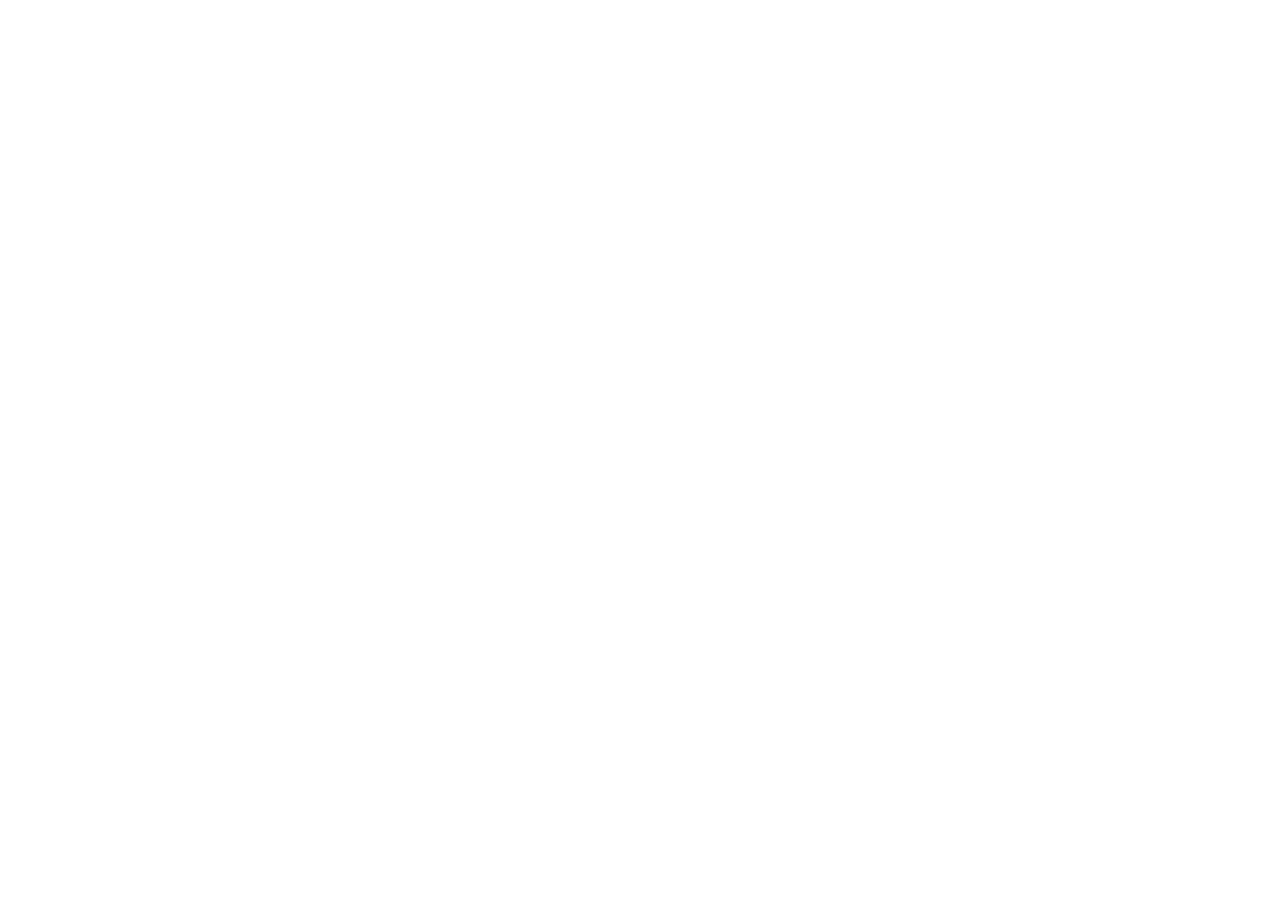
==== index.html @ 6de7af48 "add html structure and link css" ====
<!DOCTYPE html>
<html lang="en">
	<head>
		<meta charset="UTF-8" />
		<meta http-equiv="X-UA-Compatible" content="IE=edge" />
		<meta name="viewport" content="width=device-width, initial-scale=1.0" />
		<title>Login</title>
		<link rel="stylesheet" href="css/styles.css" />
	</head>
	<body></body>
</html>
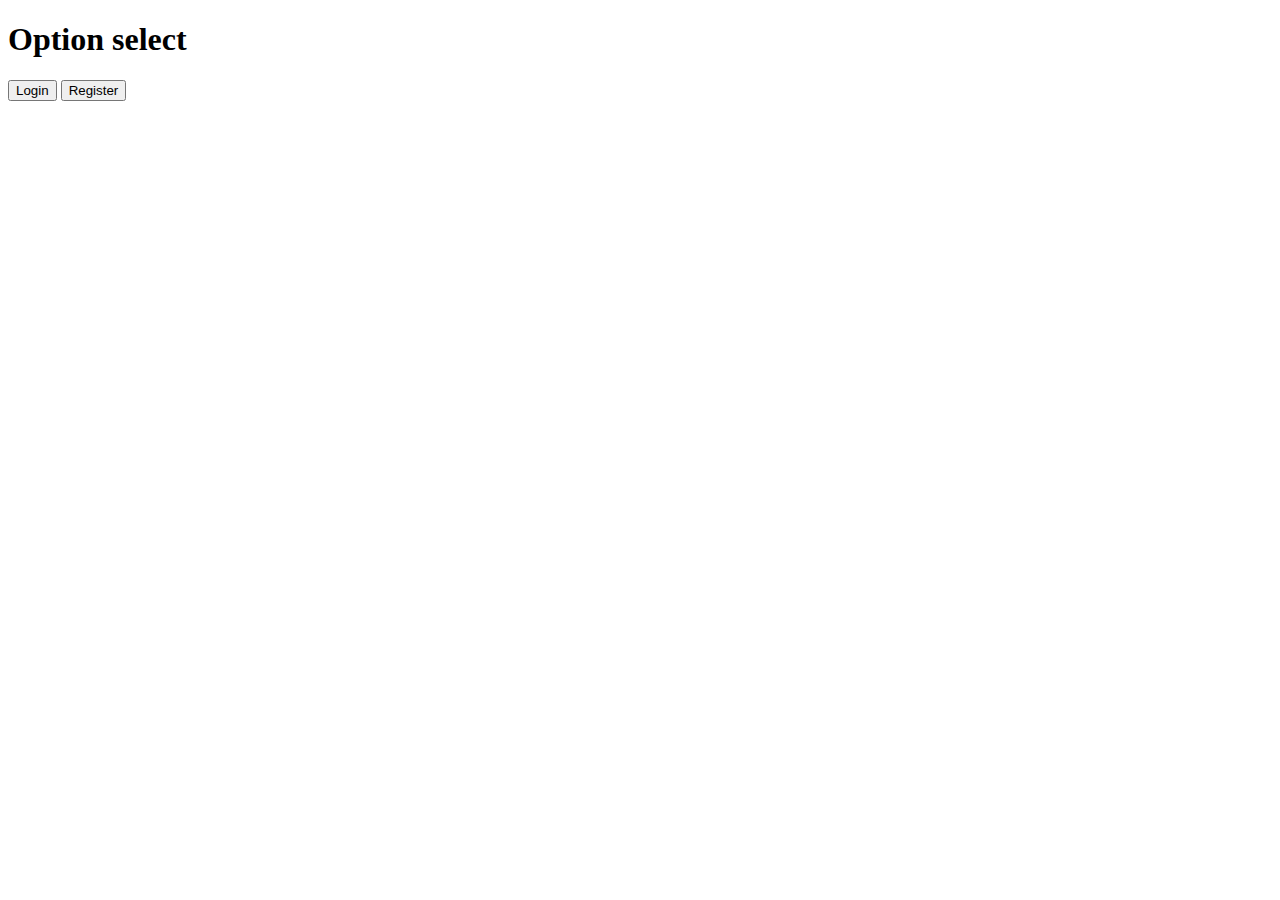
==== commit c982d5ff: "add index elements and login/register css" ====
--- a/index.html
+++ b/index.html
@@ -7,5 +7,13 @@
 		<title>Login</title>
 		<link rel="stylesheet" href="css/styles.css" />
 	</head>
-	<body></body>
+	<body>
+		<header>
+			<h1>Option select</h1>
+		</header>
+		<main>
+			<button class="btn">Login</button>
+			<button class="btn">Register</button>
+		</main>
+	</body>
 </html>
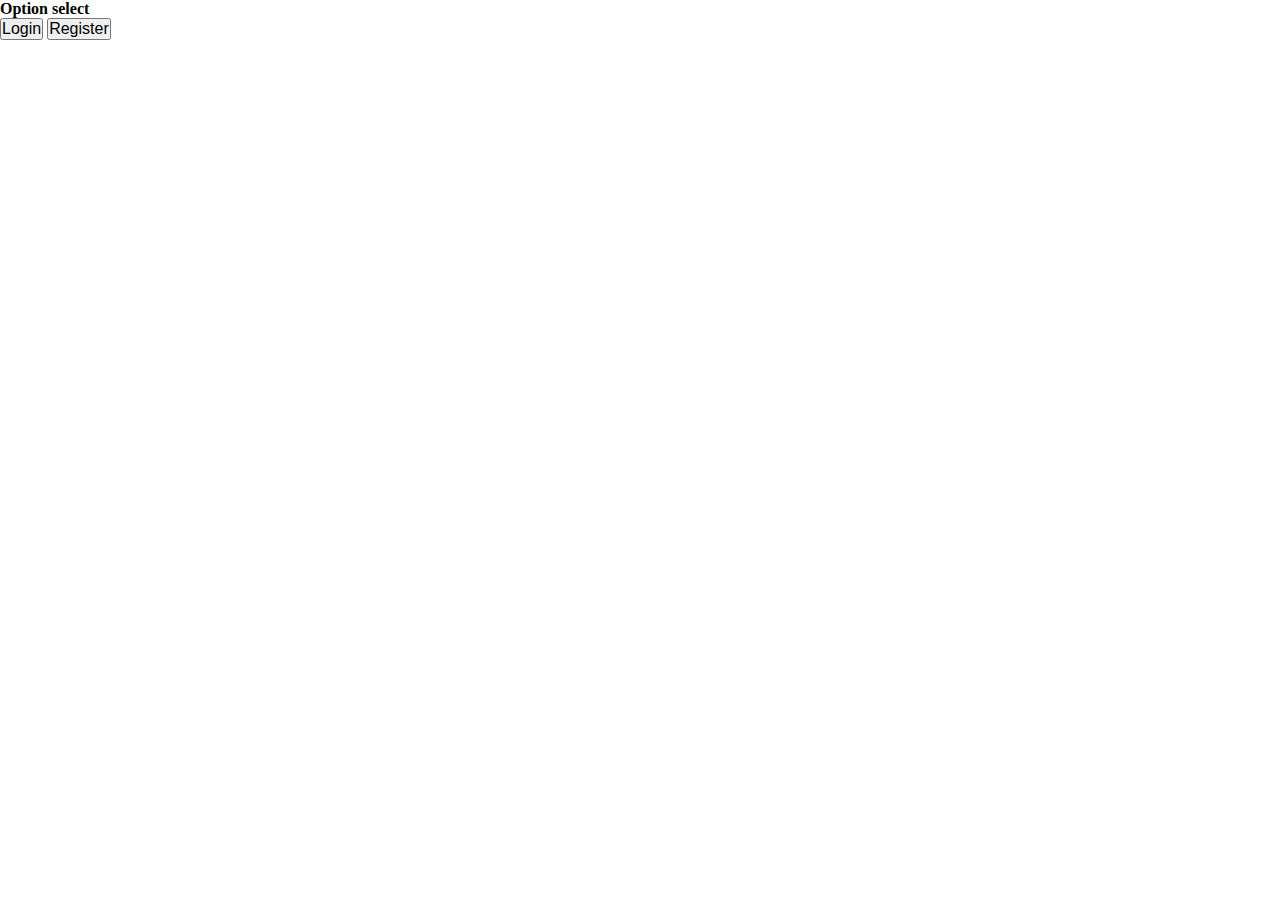
==== commit 4f545900: "create generic styles file" ====
--- a/index.html
+++ b/index.html
@@ -5,7 +5,7 @@
 		<meta http-equiv="X-UA-Compatible" content="IE=edge" />
 		<meta name="viewport" content="width=device-width, initial-scale=1.0" />
 		<title>Login</title>
-		<link rel="stylesheet" href="css/styles.css" />
+		<link rel="stylesheet" href="css/index.css" />
 	</head>
 	<body>
 		<header>
--- a/css/index.css
+++ b/css/index.css
@@ -0,0 +1,3 @@
+@import url(_generic-styles.css);
+
+/*# sourceMappingURL=index.css.map */
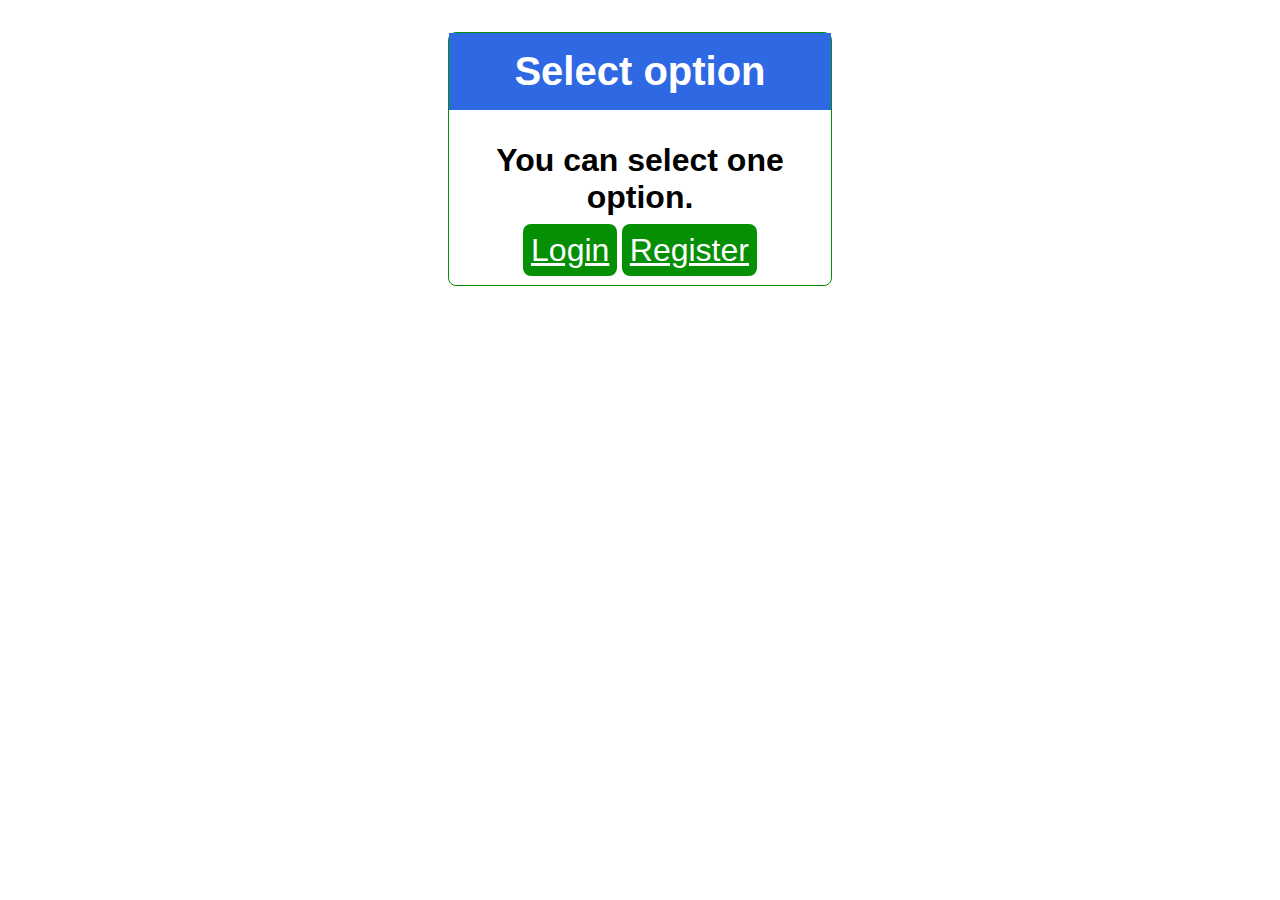
==== commit 3af4ff65: "finishing index html and its css" ====
--- a/index.html
+++ b/index.html
@@ -8,12 +8,19 @@
 		<link rel="stylesheet" href="css/index.css" />
 	</head>
 	<body>
-		<header>
-			<h1>Option select</h1>
-		</header>
-		<main>
-			<button class="btn">Login</button>
-			<button class="btn">Register</button>
-		</main>
+		<section class="card">
+			<header class="row">
+				<h1>Select option</h1>
+			</header>
+			<main class="row">
+				<div class="information">
+					<p>You can select one option.</p>
+				</div>
+				<div class="buttons">
+					<a href="login.html" class="button">Login</a>
+					<a href="register.html" class="button">Register</a>
+				</div>
+			</main>
+		</section>
 	</body>
 </html>
--- a/css/index.css
+++ b/css/index.css
@@ -1,3 +1,64 @@
-@import url(_generic-styles.css);
+:root {
+  --color-blue: #2f68e3;
+  --color-green: #048f04;
+  --color-green-light: #a1efa1;
+  --color-white: #ffffff;
+  font-family: Arial, Helvetica, sans-serif; }
+
+* {
+  font-size: 16px;
+  margin: 0rem;
+  padding: 0rem;
+  box-sizing: border-box; }
+
+.button {
+  border-radius: 0.5rem;
+  padding: 0.5rem;
+  background-color: var(--color-green);
+  color: var(--color-white);
+  border: var(--color-green); }
+  .button:hover {
+    cursor: pointer;
+    transition: all 0.5s ease;
+    transform: scale(1.1);
+    box-shadow: 2px 2px 2px 2px var(--color-green-light); }
+
+body .card, body .card main {
+  display: flex;
+  flex-direction: row;
+  flex-wrap: wrap; }
+
+.card {
+  width: 60%;
+  border: 0.1rem solid var(--color-green);
+  border-radius: 0.5rem; }
+
+.row {
+  width: 100%; }
+
+body .card {
+  margin: 2rem auto;
+  justify-content: center;
+  width: 30%; }
+  body .card header {
+    text-align: center;
+    margin-bottom: 2rem;
+    background-color: var(--color-blue); }
+    body .card header h1 {
+      font-size: 2.5rem;
+      color: var(--color-white);
+      padding: 1rem 0.5rem 1rem 0.5rem; }
+  body .card main {
+    justify-content: center; }
+    body .card main .information {
+      width: 100%;
+      text-align: center;
+      font-weight: bold; }
+      body .card main .information p {
+        font-size: 2rem; }
+    body .card main .buttons {
+      padding: 1rem 0rem; }
+      body .card main .buttons .button {
+        font-size: 2rem; }
 
 /*# sourceMappingURL=index.css.map */
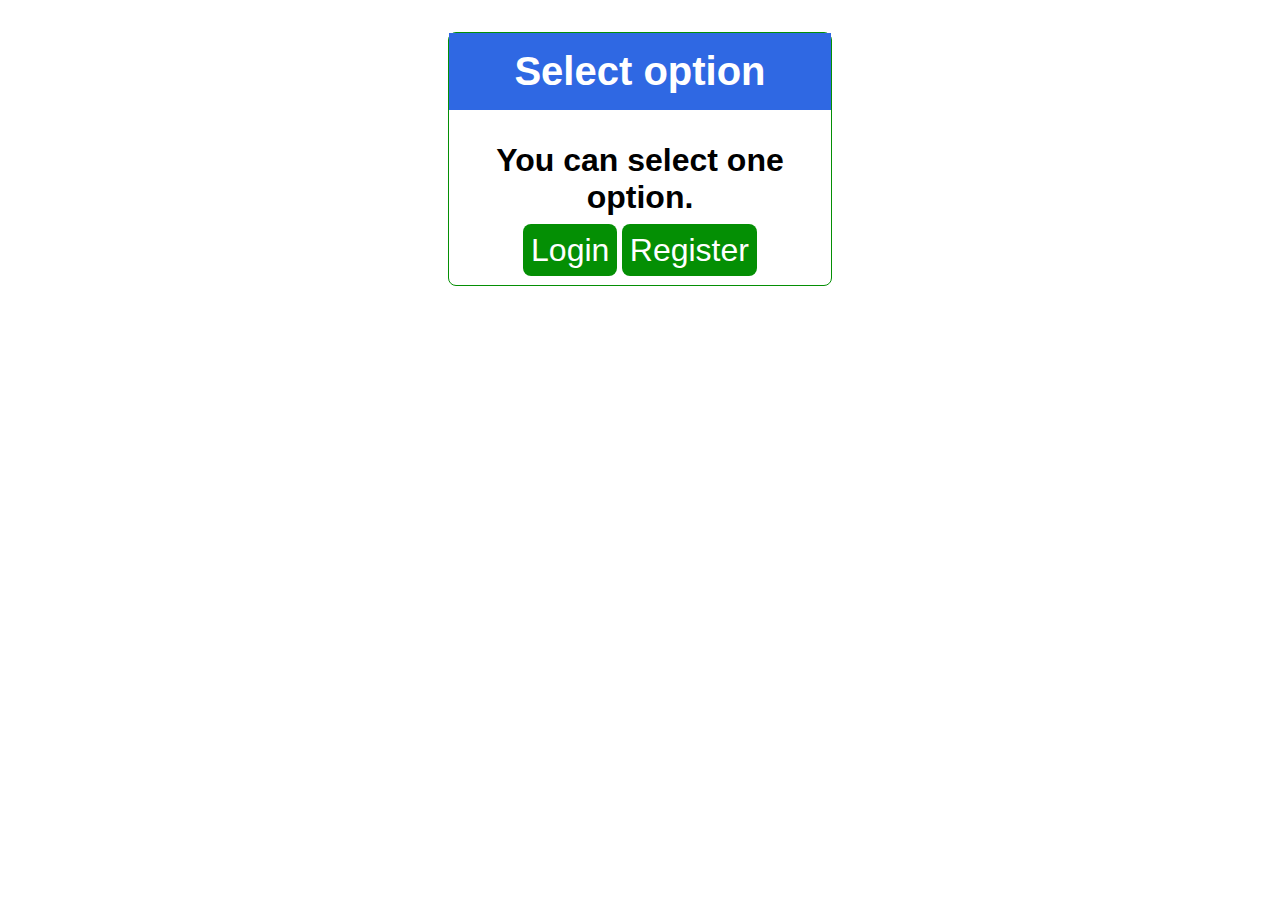
==== commit 2088e28f: "finishing register css styles and updating login and index file" ====
--- a/index.html
+++ b/index.html
@@ -17,8 +17,12 @@
 					<p>You can select one option.</p>
 				</div>
 				<div class="buttons">
-					<a href="login.html" class="button">Login</a>
-					<a href="register.html" class="button">Register</a>
+					<a href="login.html" class="button background-green"
+						>Login</a
+					>
+					<a href="register.html" class="button background-green"
+						>Register</a
+					>
 				</div>
 			</main>
 		</section>
--- a/css/index.css
+++ b/css/index.css
@@ -23,18 +23,25 @@
     transform: scale(1.1);
     box-shadow: 2px 2px 2px 2px var(--color-green-light); }
 
-body .card, body .card main {
+.card {
+  width: 60%;
+  border: 0.1rem solid var(--color-green);
+  border-radius: 0.5rem;
+  margin: 2rem auto; }
+
+.card-center {
+  justify-content: center; }
+
+.row {
+  width: 100%; }
+
+.text-center {
+  text-align: center; }
+
+.card-flex, body .card, body .card main {
   display: flex;
   flex-direction: row;
   flex-wrap: wrap; }
-
-.card {
-  width: 60%;
-  border: 0.1rem solid var(--color-green);
-  border-radius: 0.5rem; }
-
-.row {
-  width: 100%; }
 
 body .card {
   margin: 2rem auto;
@@ -59,6 +66,7 @@
     body .card main .buttons {
       padding: 1rem 0rem; }
       body .card main .buttons .button {
-        font-size: 2rem; }
+        font-size: 2rem;
+        text-decoration: none; }
 
 /*# sourceMappingURL=index.css.map */
